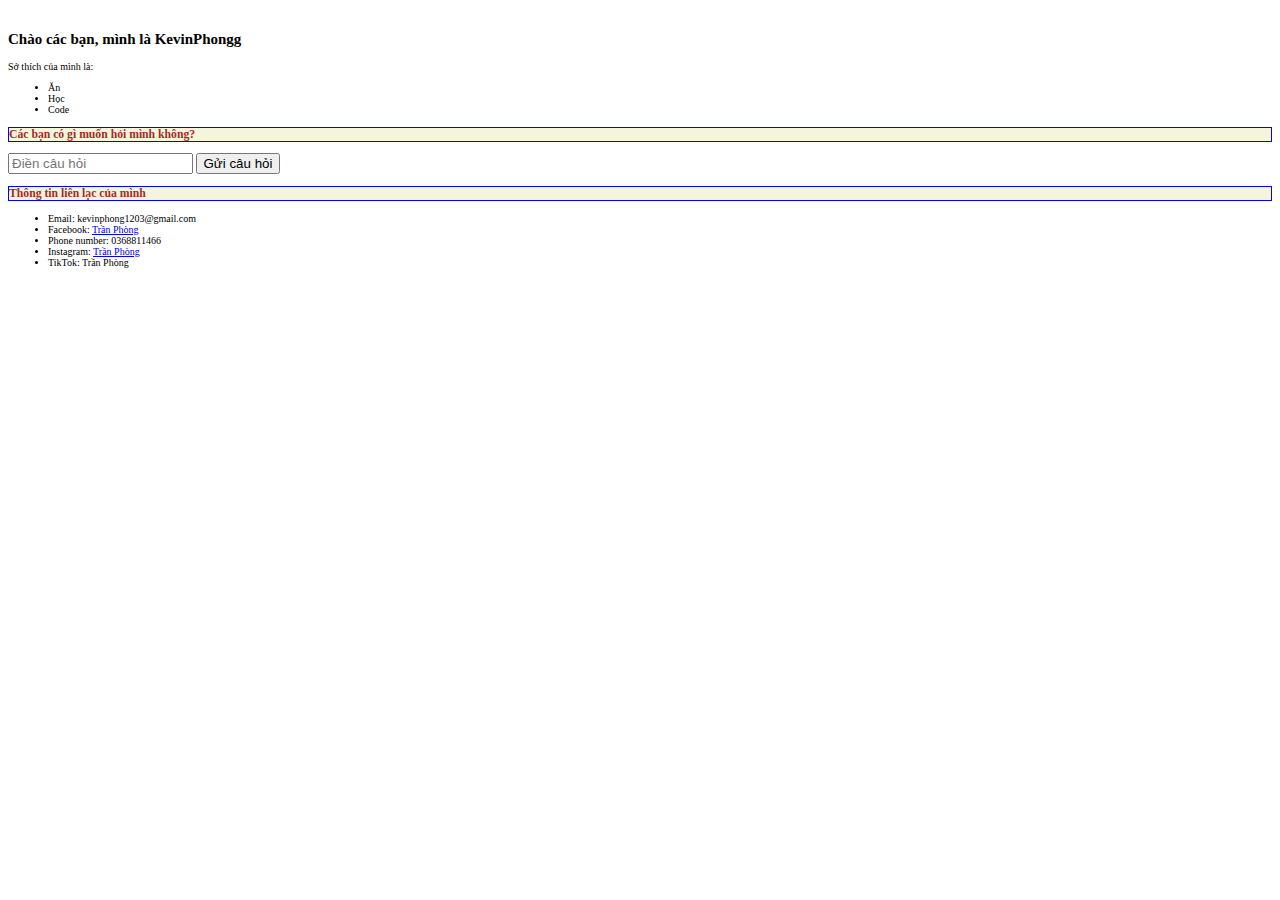
==== lesson0/index.html @ 8f79ecec "first commit" ====
<!DOCTYPE html>
<html lang="en">
<head>
    <meta charset="UTF-8">
    <meta http-equiv="X-UA-Compatible" content="IE=edge">
    <meta name="viewport" content="width=device-width, initial-scale=1.0">
    <title>Đây là Wed giới thiệu phòng đẹp trai</title>
    <link rel="stylesheet" href="index.css">
</head>
<body>
    <img width="300" src="https://lh3.googleusercontent.com/[base64]w567-h851-s-no?authuser=2" 
    alt="">
    <h2>
        Chào các bạn, mình là KevinPhongg
    </h2>

    <div>
        <p>
            Sở thích của mình là:
        </p>
        <ul>
            <li>Ăn</li>
            <li>Học</li>
            <li>Code</li>
        </ul>
    </div>
    <div>
        <h3>
            Các bạn có gì muốn hỏi mình không?
        </h3>
        <form action="">
            <input type="text" placeholder="Điền câu hỏi">
            <button>Gửi câu hỏi</button>
        </form>
    </div>
    <footer>
        <h3>Thông tin liên lạc của mình</h3>
        <ul>
            <li>Email: kevinphong1203@gmail.com</li>
            <li>Facebook: <a href="https://www.facebook.com/Kevinphongg">Trần Phòng</a></li>
            <li>Phone number: 0368811466</li>
            <li>Instagram: <a href="https://www.instagram.com/a.phong12___/">Trần Phòng</a></li>
            <li>TikTok: <a href="https://www.tiktok.com/@kevinphongg"></a>Trần Phòng</li>
        </ul>
    </footer>
</body>
</html>
---- lesson0/index.css ----
h3{
    color: brown;
    border: 1px solid blue;
    background: beige;
}
html{
    font-size: 10px;
}
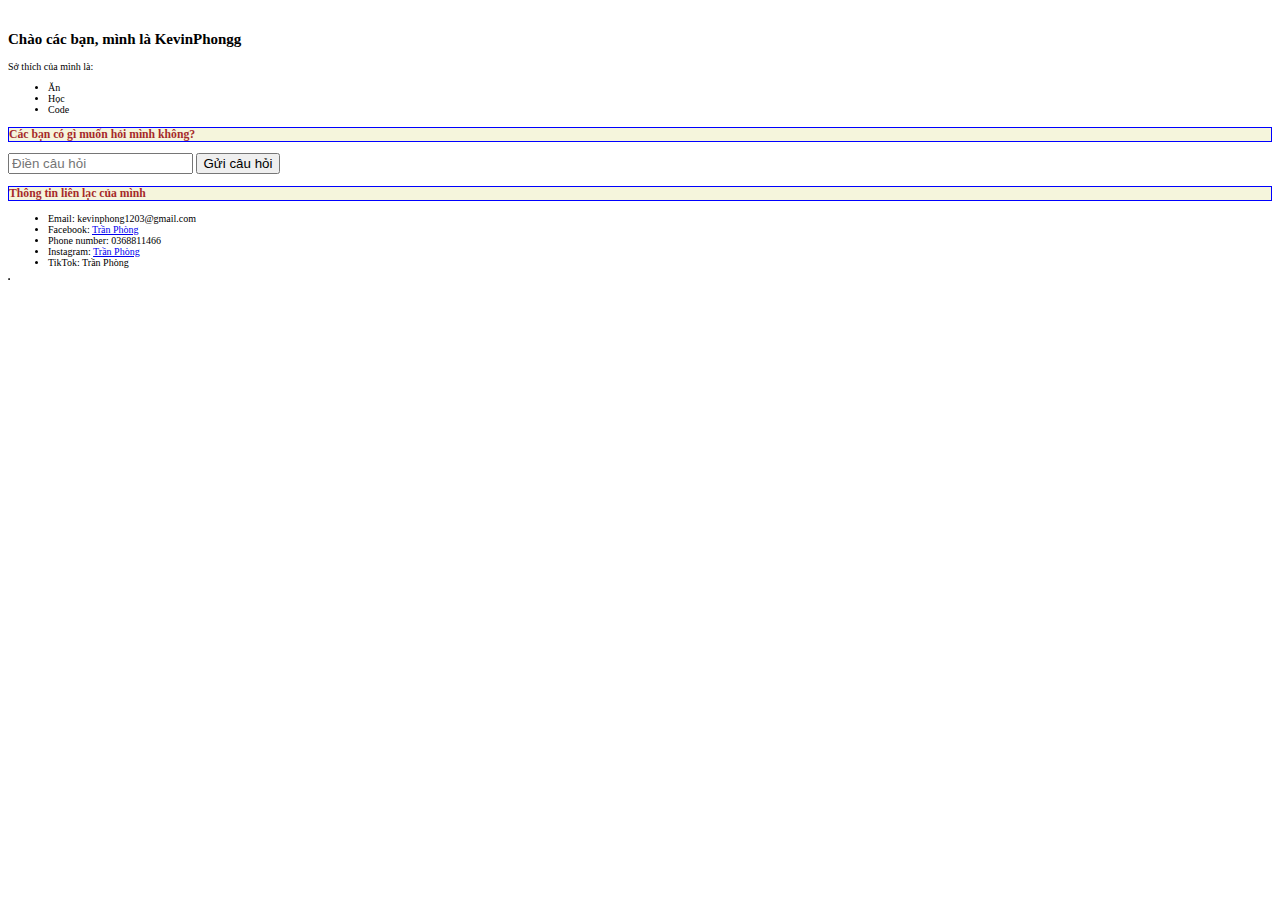
==== commit 278c3e60: "first commit" ====
--- a/lesson0/index.html
+++ b/lesson0/index.html
@@ -43,5 +43,8 @@
             <li>TikTok: <a href="https://www.tiktok.com/@kevinphongg"></a>Trần Phòng</li>
         </ul>
     </footer>
+    <table border="1">
+
+    </table>
 </body>
 </html>